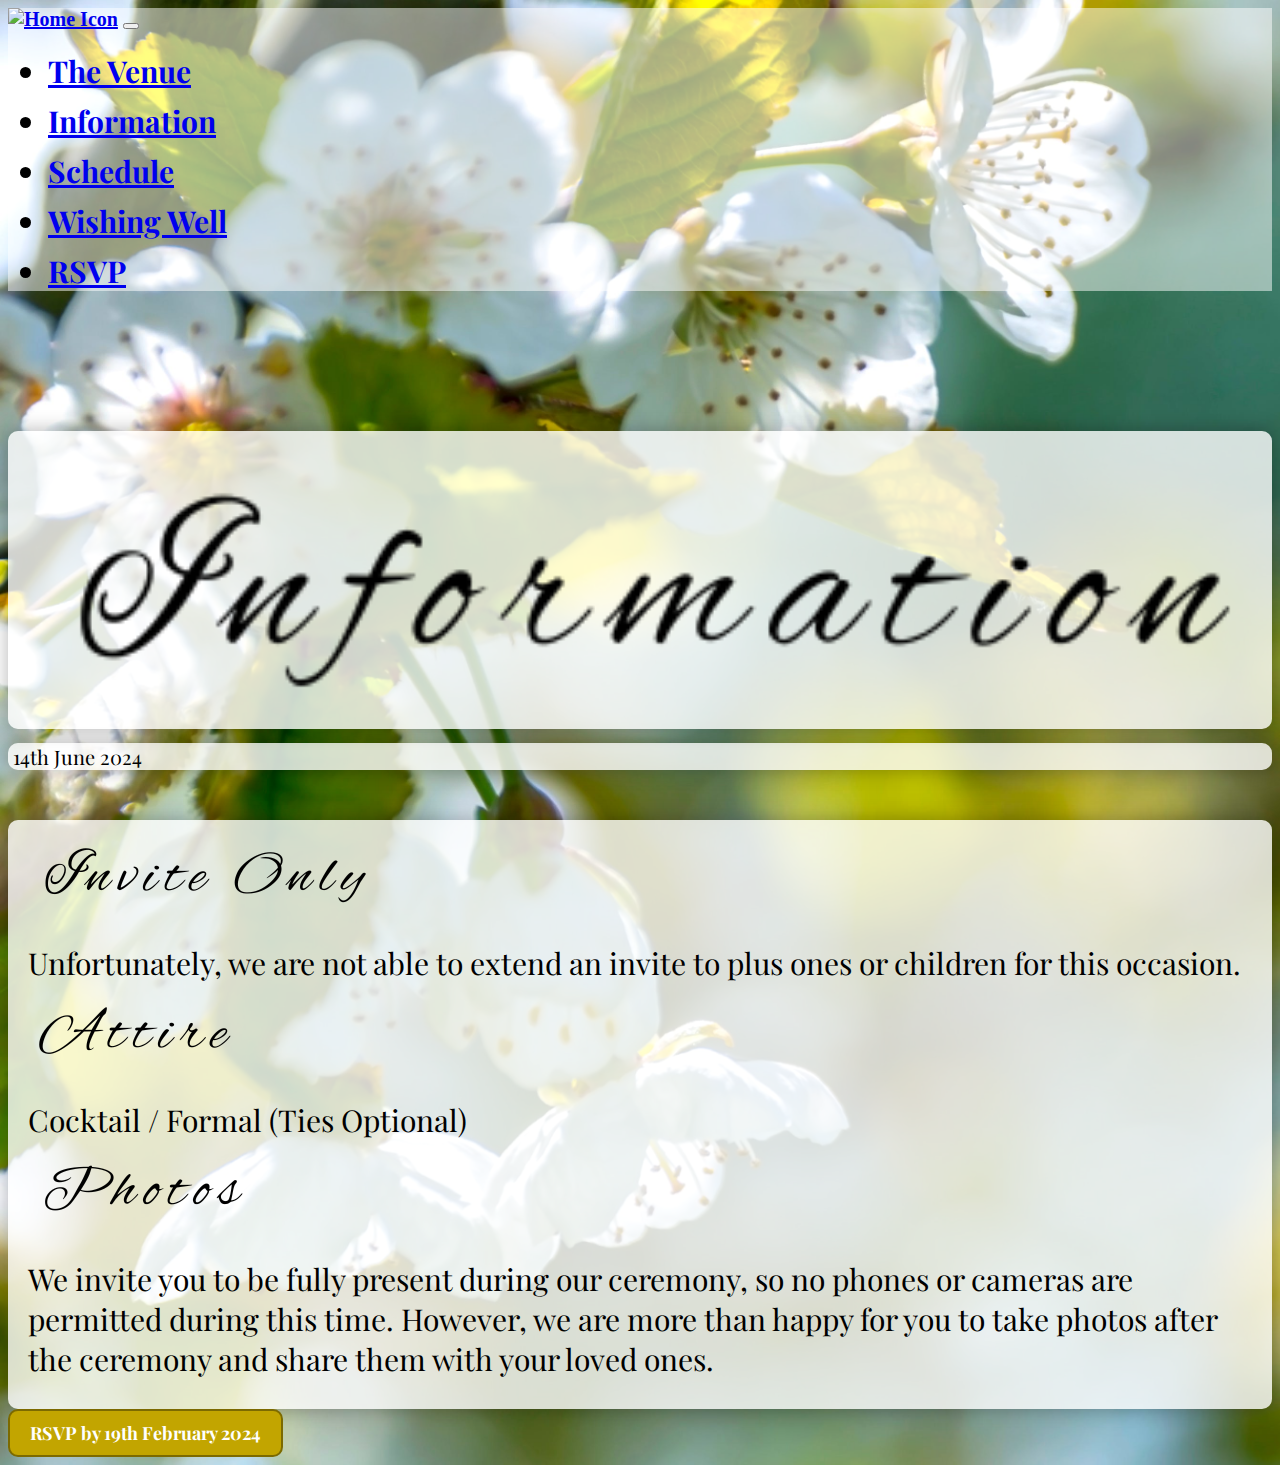
==== information.html @ cf3a25c7 "add information.html with three containers with their own logos, a header, date underneath and style" ====
<!DOCTYPE html>
<html lang="en">

<head>
    <meta charset="UTF-8">
    <meta name="viewport" content="width=device-width, initial-scale=1.0">
    <title>Kathleen & Adam's Wedding</title>
    <!-- Bootstrap CSS -->
    <link href="https://cdn.jsdelivr.net/npm/bootstrap@5.3.1/dist/css/bootstrap.min.css" rel="stylesheet"
        integrity="sha384-4bw+/aepP/YC94hEpVNVgiZdgIC5+VKNBQNGCHeKRQN+PtmoHDEXuppvnDJzQIu9" crossorigin="anonymous" />
    <link rel="stylesheet" href="https://maxcdn.bootstrapcdn.com/font-awesome/4.7.0/css/font-awesome.min.css"
        type="text/css">
    <link rel="preconnect" href="https://fonts.googleapis.com">
    <link rel="preconnect" href="https://fonts.gstatic.com" crossorigin>
    <link
        href="https://fonts.googleapis.com/css2?family=Lato:ital@1&family=Playfair+Display:ital,wght@1,500&display=swap"
        rel="stylesheet">
    <link rel="stylesheet" href="assets/css/style.css">
</head>

<body class="information-background">
    <nav class="navbar navbar-expand-lg navbar-light fixed-top">
        <a class="navbar-brand" href="index.html"><img src="assets/images/home_logo.png" alt="Home Icon" width="250"
                height="75"></a>
        <button class="navbar-toggler" type="button" data-toggle="collapse" data-target="#navbarNav"
            aria-controls="navbarNav" aria-expanded="false" aria-label="Toggle navigation">
            <span class="navbar-toggler-icon"></span>
        </button>
        <div class="collapse navbar-collapse" id="navbarNav">
            <ul class="navbar-nav ms-auto">
                <li class="nav-item">
                    <a class="nav-link" href="venue.html">The Venue</a>
                </li>
                <li class="nav-item">
                    <a class="nav-link" href="information.html">Information</a>
                </li>
                <li class="nav-item">
                    <a class="nav-link" href="#">Schedule</a>
                </li>
                <li class="nav-item">
                    <a class="nav-link" href="#">Wishing Well</a>
                </li>
                <li class="nav-item">
                    <a class="nav-link" href="#">RSVP</a>
                </li>
            </ul>
        </div>
    </nav>
    <div class="container d-flex flex-column align-items-center justify-content-center">
        <!-- Logo Section -->
        <div class="text-center">
            <img class="information-logo" src="assets/images/information-logo.png" alt="information logo">
        </div>
        <div class="text-center date">
            <p>14th June 2024</p>
        </div>
    </div>
    <div class="container mt-5 information">
        <div class="row text-center">
            <!-- First container -->
            <div class="col-md-4 information-container">
                <img src="assets/images/invite-only-logo.png" alt="invite only" class="img-fluid mb-3">
                <p>Unfortunately, we are not able to extend an invite to plus ones or children for this occasion.</p>
            </div>

            <!-- Second container -->
            <div class="col-md-4 information-container">
                <img src="assets/images/attire-logo.png" alt="attire" class="img-fluid mb-3">
                <p>Cocktail / Formal (Ties Optional)</p>
            </div>

            <!-- Third container -->
            <div class="col-md-4 information-container">
                <img src="assets/images/photos-logo.png" alt="photos logo" class="img-fluid mb-3">
                <p>We invite you to be fully present during our ceremony, so no phones or cameras are permitted during
                    this time.
                    However, we are more than happy for you to take photos after the ceremony and share them with your
                    loved
                    ones.</p>
            </div>
        </div>
    </div>

    <footer class="footer mt-auto py-3">
        <div class="container text-center">
            <button href="#" class="rsvp-btn">RSVP by 19th February 2024</button>
        </div>
    </footer>

</body>

</html>
---- assets/css/style.css ----
body {
    color: #fff;
}

body.index {
    background-image: url('/assets/images/background.jpg');
    background-size: cover;
    background-repeat: no-repeat;
}

body.venue {
    background-image: url('/assets/images/ashes.png');
    background-size: cover;
    background-repeat: no-repeat;
}

body.information-background {
    background-image: url('/assets/images/information-background.jpg');
    background-size: cover;
    background-repeat: no-repeat;
}

.navbar {
    background-color: rgba(255, 255, 255, 0.5);
    font-weight: bold;
    font-size: 20px;
    /* Semi-transparent white background for navbar */
}

.nav-link:hover {
    color: rgb(194, 165, 0);
}

.rsvp-btn {
    font-family: 'Playfair Display', sans-serif;
    display: inline-block;
    padding: 10px 20px;
    font-size: 18px;
    font-weight: bold;
    text-align: center;
    text-decoration: none;
    background-color: rgb(194, 165, 0);
    border: 2px solid rgb(124, 106, 0);
    color: #fff;
    cursor: pointer;
    transition: background-color 0.3s, color 0.3s;
    border-radius: 10px;
}

.rsvp-btn:hover {
    color: rgb(194, 165, 0);
    background-color: black;
    border: 2px solid rgb(194, 165, 0);
    border-radius: 10px;
}

/* index page */
.header_logo {
    width: 100%;
}

.gold-text {
    color: rgb(194, 165, 0);
    text-shadow: 2px 2px 4px rgba(255, 255, 255, 0.5);
}

.fancy-countdown {
    font-family: 'Playfair Display', sans-serif;
    font-size: 35px;
    letter-spacing: 3px;
}

/* venue page */

.venue_logo {
    width: 100%;
    margin-top: 120px;
}

.information {
    background-color: rgba(255, 255, 255, 0.8);
    padding: 20px; 
    margin-top: 50px; 
    border-radius: 10px; 
    box-shadow: 0 0 20px rgba(0, 0, 0, 0.3); 
}

.information p, li{
    font-family: 'Playfair Display', sans-serif;
    font-size: 30px;
    color: black;
    margin-bottom: 10px;
}

.hotel-btn {
    font-family: 'Playfair Display', sans-serif;
    display: inline-block;
    padding: 10px 20px;
    font-size: 18px;
    font-weight: bold;
    text-align: center;
    text-decoration: none;
    background-color: rgb(194, 165, 0);
    border: 2px solid rgb(124, 106, 0);
    color: #fff;
    cursor: pointer;
    transition: background-color 0.3s, color 0.3s;
    border-radius: 10px;
}

.hotel-btn:hover {
    color: rgb(194, 165, 0);
    background-color: black;
    border: 2px solid rgb(194, 165, 0);
    border-radius: 10px;
}

/* Information page */

.information-logo {
    width: 100%;
    margin-top: 120px;
    background-color: rgba(255, 255, 255, 0.8);
    border-radius: 10px; 
    box-shadow: 0 0 20px rgba(0, 0, 0, 0.3); 
}

.date p {
    font-family: 'Playfair Display', sans-serif;
    font-size: 20px;
    margin-top: 10px;
    margin-bottom: 0px;
    padding-left: 5px;
    padding-right: 5px;
    background-color: rgba(255, 255, 255, 0.8);
    border-radius: 10px; 
    box-shadow: 0 0 20px rgba(0, 0, 0, 0.3);
    color: black;
}
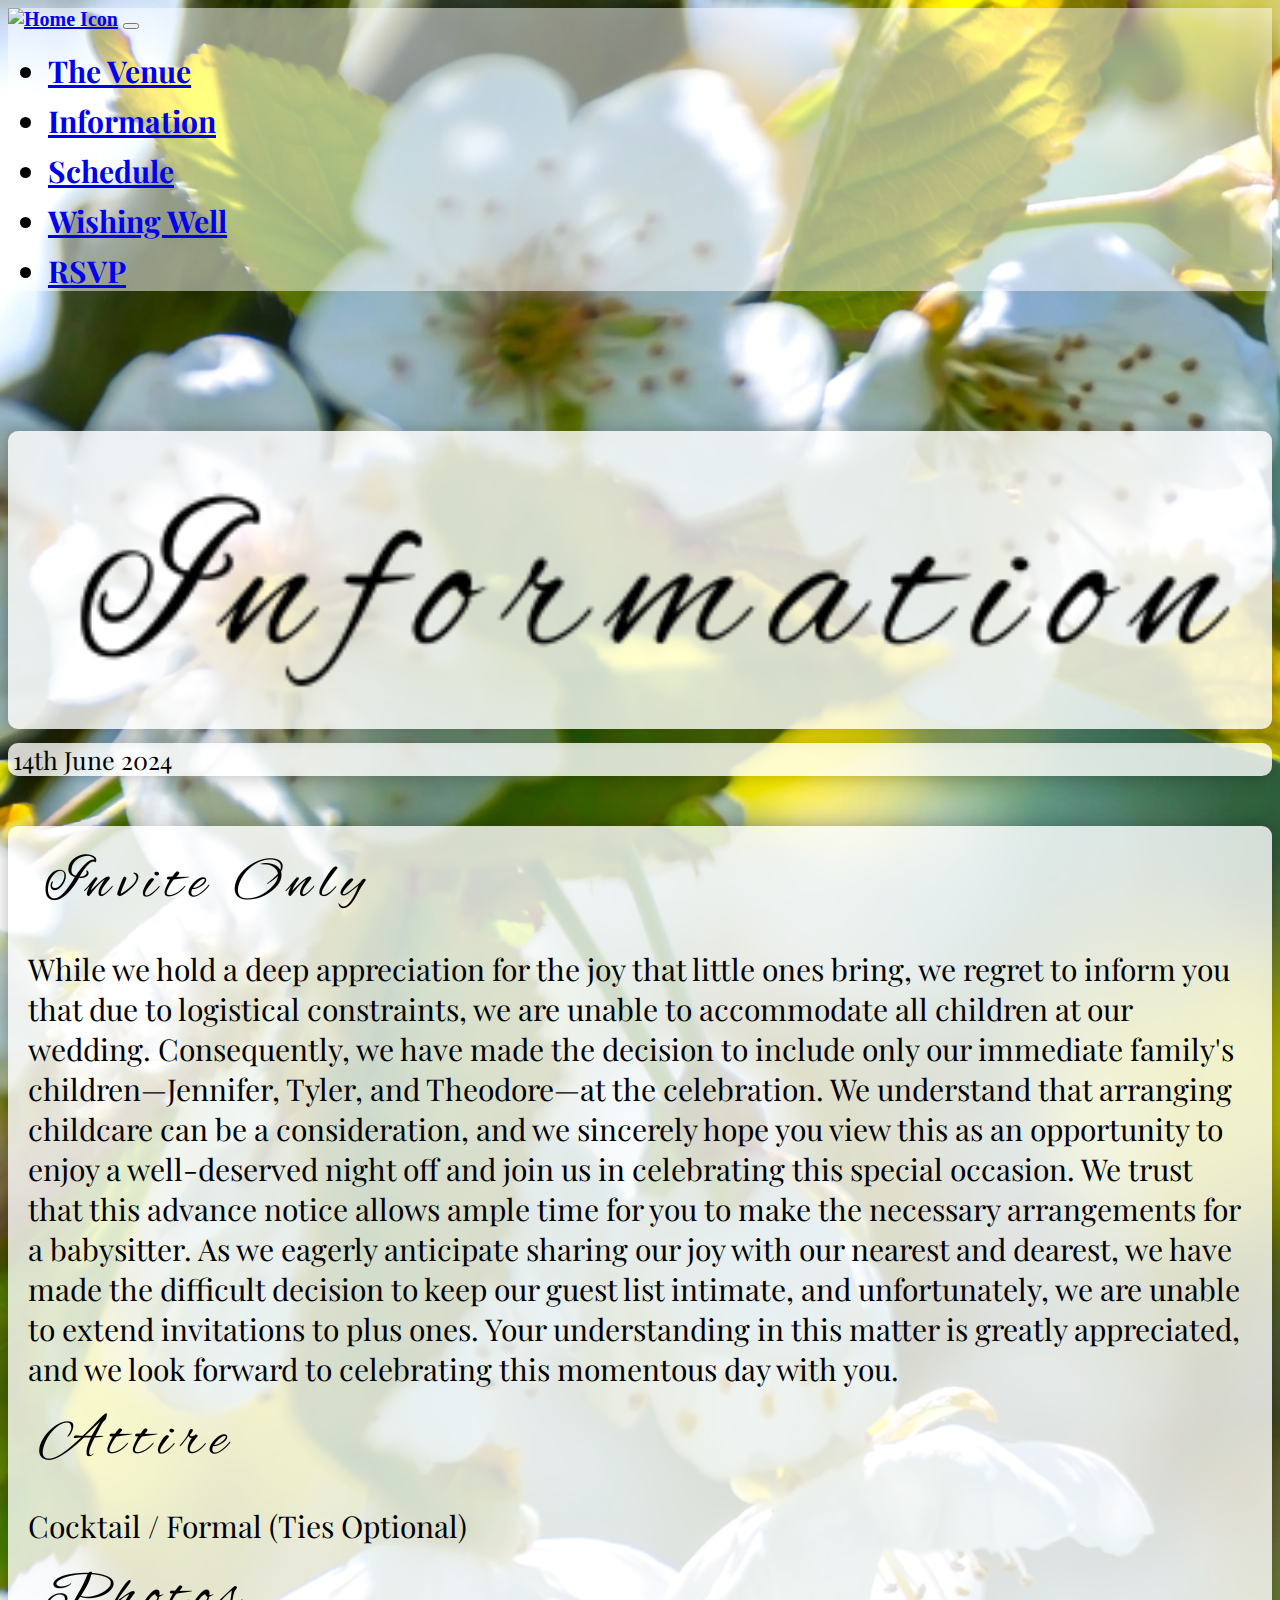
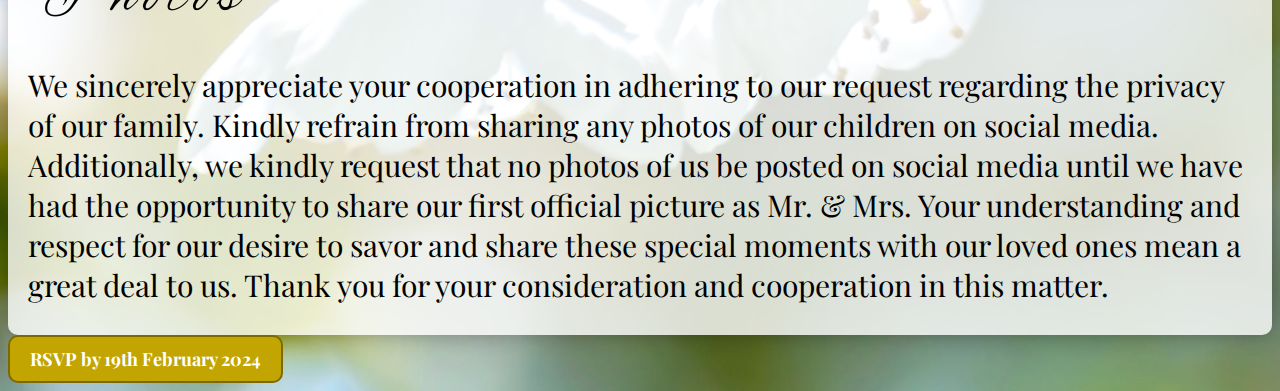
==== commit d305aa27: "add new text to information.html" ====
--- a/information.html
+++ b/information.html
@@ -35,13 +35,13 @@
                     <a class="nav-link" href="information.html">Information</a>
                 </li>
                 <li class="nav-item">
-                    <a class="nav-link" href="#">Schedule</a>
+                    <a class="nav-link" href="schedule.html">Schedule</a>
                 </li>
                 <li class="nav-item">
-                    <a class="nav-link" href="#">Wishing Well</a>
+                    <a class="nav-link" href="wishing-well.html">Wishing Well</a>
                 </li>
                 <li class="nav-item">
-                    <a class="nav-link" href="#">RSVP</a>
+                    <a class="nav-link" href="rsvp.html">RSVP</a>
                 </li>
             </ul>
         </div>
@@ -60,7 +60,22 @@
             <!-- First container -->
             <div class="col-md-4 information-container">
                 <img src="assets/images/invite-only-logo.png" alt="invite only" class="img-fluid mb-3">
-                <p>Unfortunately, we are not able to extend an invite to plus ones or children for this occasion.</p>
+                <p>While we hold a deep appreciation for the joy that little ones bring, we regret to inform you that
+                    due to logistical constraints, we are unable to accommodate all children at our wedding.
+                    Consequently, we have made the decision to include only our immediate family's children—Jennifer,
+                    Tyler, and Theodore—at the celebration.
+
+                    We understand that arranging childcare can be a consideration, and we sincerely hope you view this
+                    as an opportunity to enjoy a well-deserved night off and join us in celebrating this special
+                    occasion. We trust that this advance notice allows ample time for you to make the necessary
+                    arrangements for a babysitter.
+
+                    As we eagerly anticipate sharing our joy with our nearest and dearest, we have made the difficult
+                    decision to keep our guest list intimate, and unfortunately, we are unable to extend invitations to
+                    plus ones.
+
+                    Your understanding in this matter is greatly appreciated, and we look forward to celebrating this
+                    momentous day with you.</p>
             </div>
 
             <!-- Second container -->
@@ -72,18 +87,21 @@
             <!-- Third container -->
             <div class="col-md-4 information-container">
                 <img src="assets/images/photos-logo.png" alt="photos logo" class="img-fluid mb-3">
-                <p>We invite you to be fully present during our ceremony, so no phones or cameras are permitted during
-                    this time.
-                    However, we are more than happy for you to take photos after the ceremony and share them with your
-                    loved
-                    ones.</p>
+                <p>We sincerely appreciate your cooperation in adhering to our request regarding the privacy of our
+                    family. Kindly refrain from sharing any photos of our children on social media. Additionally, we
+                    kindly request that no photos of us be posted on social media until we have had the opportunity to
+                    share our first official picture as Mr. & Mrs.
+
+                    Your understanding and respect for our desire to savor and share these special moments with our
+                    loved ones mean a great deal to us. Thank you for your consideration and cooperation in this matter.
+                </p>
             </div>
         </div>
     </div>
 
     <footer class="footer mt-auto py-3">
         <div class="container text-center">
-            <button href="#" class="rsvp-btn">RSVP by 19th February 2024</button>
+            <button href="rsvp.html" class="rsvp-btn">RSVP by 19th February 2024</button>
         </div>
     </footer>
 
--- a/assets/css/style.css
+++ b/assets/css/style.css
@@ -16,6 +16,24 @@
 
 body.information-background {
     background-image: url('/assets/images/information-background.jpg');
+    background-size: cover;
+    background-repeat: no-repeat;
+}
+
+body.schedule {
+    background-image: url('/assets/images/schedule-background.jpg');
+    background-size: 100% auto;
+    background-repeat: no-repeat;
+}
+
+body.wishing-well {
+    background-image: url('/assets/images/wishing-well-background.jpg');
+    background-size: cover;
+    background-repeat: no-repeat;
+}
+
+body.rsvp {
+    background-image: url('/assets/images/rsvp-background.jpg');
     background-size: cover;
     background-repeat: no-repeat;
 }
@@ -79,13 +97,14 @@
 
 .information {
     background-color: rgba(255, 255, 255, 0.8);
-    padding: 20px; 
-    margin-top: 50px; 
-    border-radius: 10px; 
-    box-shadow: 0 0 20px rgba(0, 0, 0, 0.3); 
-}
-
-.information p, li{
+    padding: 20px;
+    margin-top: 50px;
+    border-radius: 10px;
+    box-shadow: 0 0 20px rgba(0, 0, 0, 0.3);
+}
+
+.information p,
+li {
     font-family: 'Playfair Display', sans-serif;
     font-size: 30px;
     color: black;
@@ -121,19 +140,118 @@
     width: 100%;
     margin-top: 120px;
     background-color: rgba(255, 255, 255, 0.8);
-    border-radius: 10px; 
-    box-shadow: 0 0 20px rgba(0, 0, 0, 0.3); 
+    border-radius: 10px;
+    box-shadow: 0 0 20px rgba(0, 0, 0, 0.3);
 }
 
 .date p {
     font-family: 'Playfair Display', sans-serif;
-    font-size: 20px;
+    font-size: 25px;
     margin-top: 10px;
     margin-bottom: 0px;
     padding-left: 5px;
     padding-right: 5px;
     background-color: rgba(255, 255, 255, 0.8);
-    border-radius: 10px; 
+    border-radius: 10px;
     box-shadow: 0 0 20px rgba(0, 0, 0, 0.3);
     color: black;
+}
+
+/* schedule */
+
+.schedule-timeline {
+    width: 100%;
+    margin-top: 130px;
+}
+
+/* wishing well */
+
+.wishing-logo {
+    width: 100%;
+    margin-top: 120px;
+}
+
+/* RSVP */
+
+.rsvp-logo {
+    width: 100%;
+    margin-top: 100px;
+}
+
+.rsvp-date p {
+    font-family: 'Playfair Display', sans-serif;
+    color: black;
+    font-size: 25px;
+}
+
+.form {
+    color: black;
+    font-family: 'Playfair Display', sans-serif;
+    font-size: 25px;
+}
+
+.line-logo {
+    max-width: 100%;
+    display: block;
+    margin: auto;
+}
+
+.form-check-input {
+    border-color: black;
+}
+
+.form-check-input:checked {
+    background-color: rgb(194, 165, 0);
+    border-color: rgb(124, 106, 0);
+    box-shadow: 0 0 0 0.2rem rgba(194, 165, 0, 0.25);
+}
+
+.overlay {
+    display: none;
+    position: fixed;
+    top: 0;
+    left: 0;
+    width: 100%;
+    height: 100%;
+    background: rgba(0, 0, 0, 0.5);
+    justify-content: center;
+    align-items: center;
+    z-index: 1000;
+}
+
+.overlay .alert {
+    display: none;
+    font-family: 'Playfair Display', sans-serif;
+    background: #fff;
+    color: black;
+    padding: 20px;
+    border-radius: 8px;
+    font-size: 20px;
+    text-align: center;
+    font-weight: bold;
+}
+
+.success-container {
+    position: fixed;
+    top: 50%;
+    left: 50%;
+    transform: translate(-50%, -50%);
+    padding: 20px;
+    background-image: url('/assets/images/wishing-well-background.jpg');
+    background-size: cover;
+    background-repeat: no-repeat;
+    font-family: 'Playfair Display', sans-serif;
+    font-size: 20px;
+    font-weight: bold;
+    color: black;
+    text-align: center;
+    border-radius: 10px;
+}
+
+.success-container p {
+    background-color: rgba(255, 255, 255, 0.8);
+}
+
+.success-container button {
+    margin-top: 10px;
 }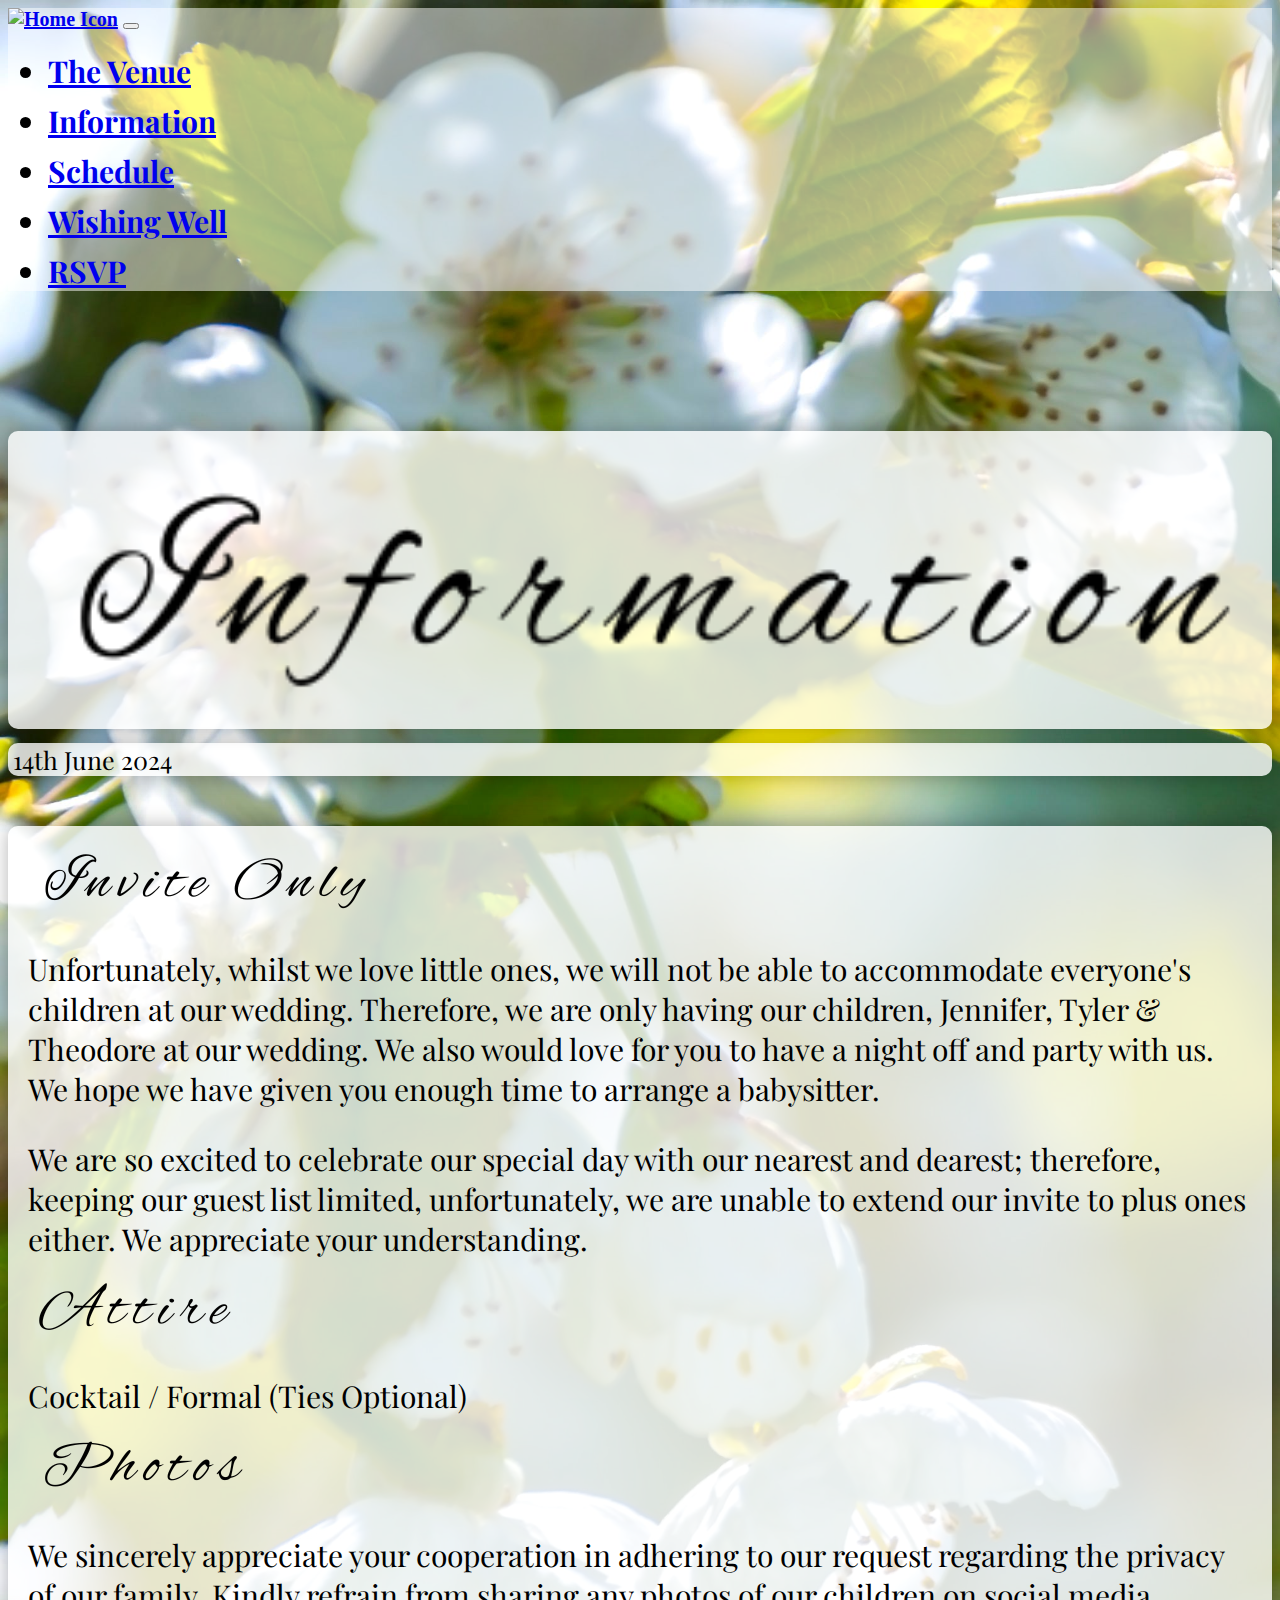
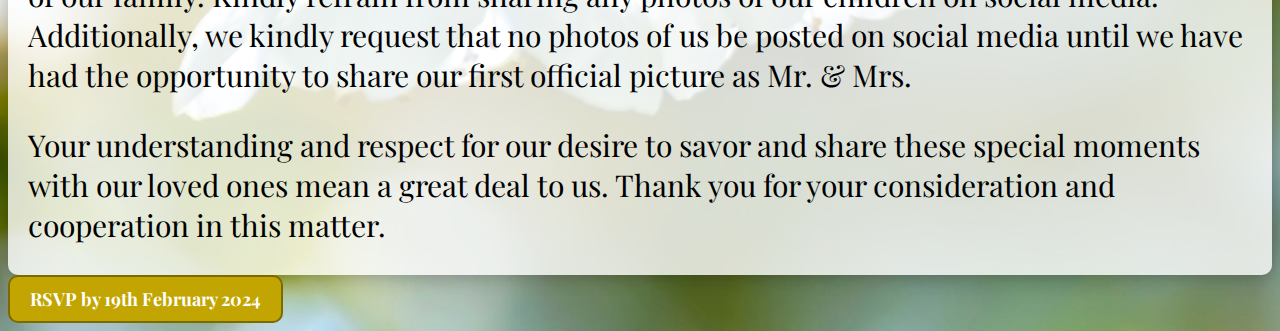
==== commit 19d00f83: "change text in information.html and restructure the paragraphs" ====
--- a/information.html
+++ b/information.html
@@ -58,42 +58,43 @@
     <div class="container mt-5 information">
         <div class="row text-center">
             <!-- First container -->
-            <div class="col-md-4 information-container">
+            <div class="information-container">
                 <img src="assets/images/invite-only-logo.png" alt="invite only" class="img-fluid mb-3">
-                <p>While we hold a deep appreciation for the joy that little ones bring, we regret to inform you that
-                    due to logistical constraints, we are unable to accommodate all children at our wedding.
-                    Consequently, we have made the decision to include only our immediate family's children—Jennifer,
-                    Tyler, and Theodore—at the celebration.
-
-                    We understand that arranging childcare can be a consideration, and we sincerely hope you view this
-                    as an opportunity to enjoy a well-deserved night off and join us in celebrating this special
-                    occasion. We trust that this advance notice allows ample time for you to make the necessary
-                    arrangements for a babysitter.
-
-                    As we eagerly anticipate sharing our joy with our nearest and dearest, we have made the difficult
-                    decision to keep our guest list intimate, and unfortunately, we are unable to extend invitations to
-                    plus ones.
-
-                    Your understanding in this matter is greatly appreciated, and we look forward to celebrating this
-                    momentous day with you.</p>
+                <p>
+                    Unfortunately, whilst we love little ones, we will not be able to accommodate everyone's children at
+                    our wedding.
+                    Therefore, we are only having our children, Jennifer, Tyler & Theodore at our wedding. We also would
+                    love for you to
+                    have a night off and party with us. We hope we have given you enough time to arrange a babysitter.
+                </p>
+                <p>
+                    We are so excited to celebrate our special day with our nearest and dearest; therefore, keeping our
+                    guest list limited,
+                    unfortunately, we are unable to extend our invite to plus ones either. We appreciate your
+                    understanding.
+                </p>
             </div>
 
             <!-- Second container -->
-            <div class="col-md-4 information-container">
+            <div class="information-container">
                 <img src="assets/images/attire-logo.png" alt="attire" class="img-fluid mb-3">
                 <p>Cocktail / Formal (Ties Optional)</p>
             </div>
 
             <!-- Third container -->
-            <div class="col-md-4 information-container">
+            <div class="information-container">
                 <img src="assets/images/photos-logo.png" alt="photos logo" class="img-fluid mb-3">
-                <p>We sincerely appreciate your cooperation in adhering to our request regarding the privacy of our
-                    family. Kindly refrain from sharing any photos of our children on social media. Additionally, we
-                    kindly request that no photos of us be posted on social media until we have had the opportunity to
-                    share our first official picture as Mr. & Mrs.
-
+                <p>
+                    We sincerely appreciate your cooperation in adhering to our request regarding the privacy of our
+                    family. Kindly refrain
+                    from sharing any photos of our children on social media. Additionally, we kindly request that no
+                    photos of us be posted
+                    on social media until we have had the opportunity to share our first official picture as Mr. & Mrs.
+                </p>
+                <p>
                     Your understanding and respect for our desire to savor and share these special moments with our
-                    loved ones mean a great deal to us. Thank you for your consideration and cooperation in this matter.
+                    loved ones mean a great
+                    deal to us. Thank you for your consideration and cooperation in this matter.
                 </p>
             </div>
         </div>
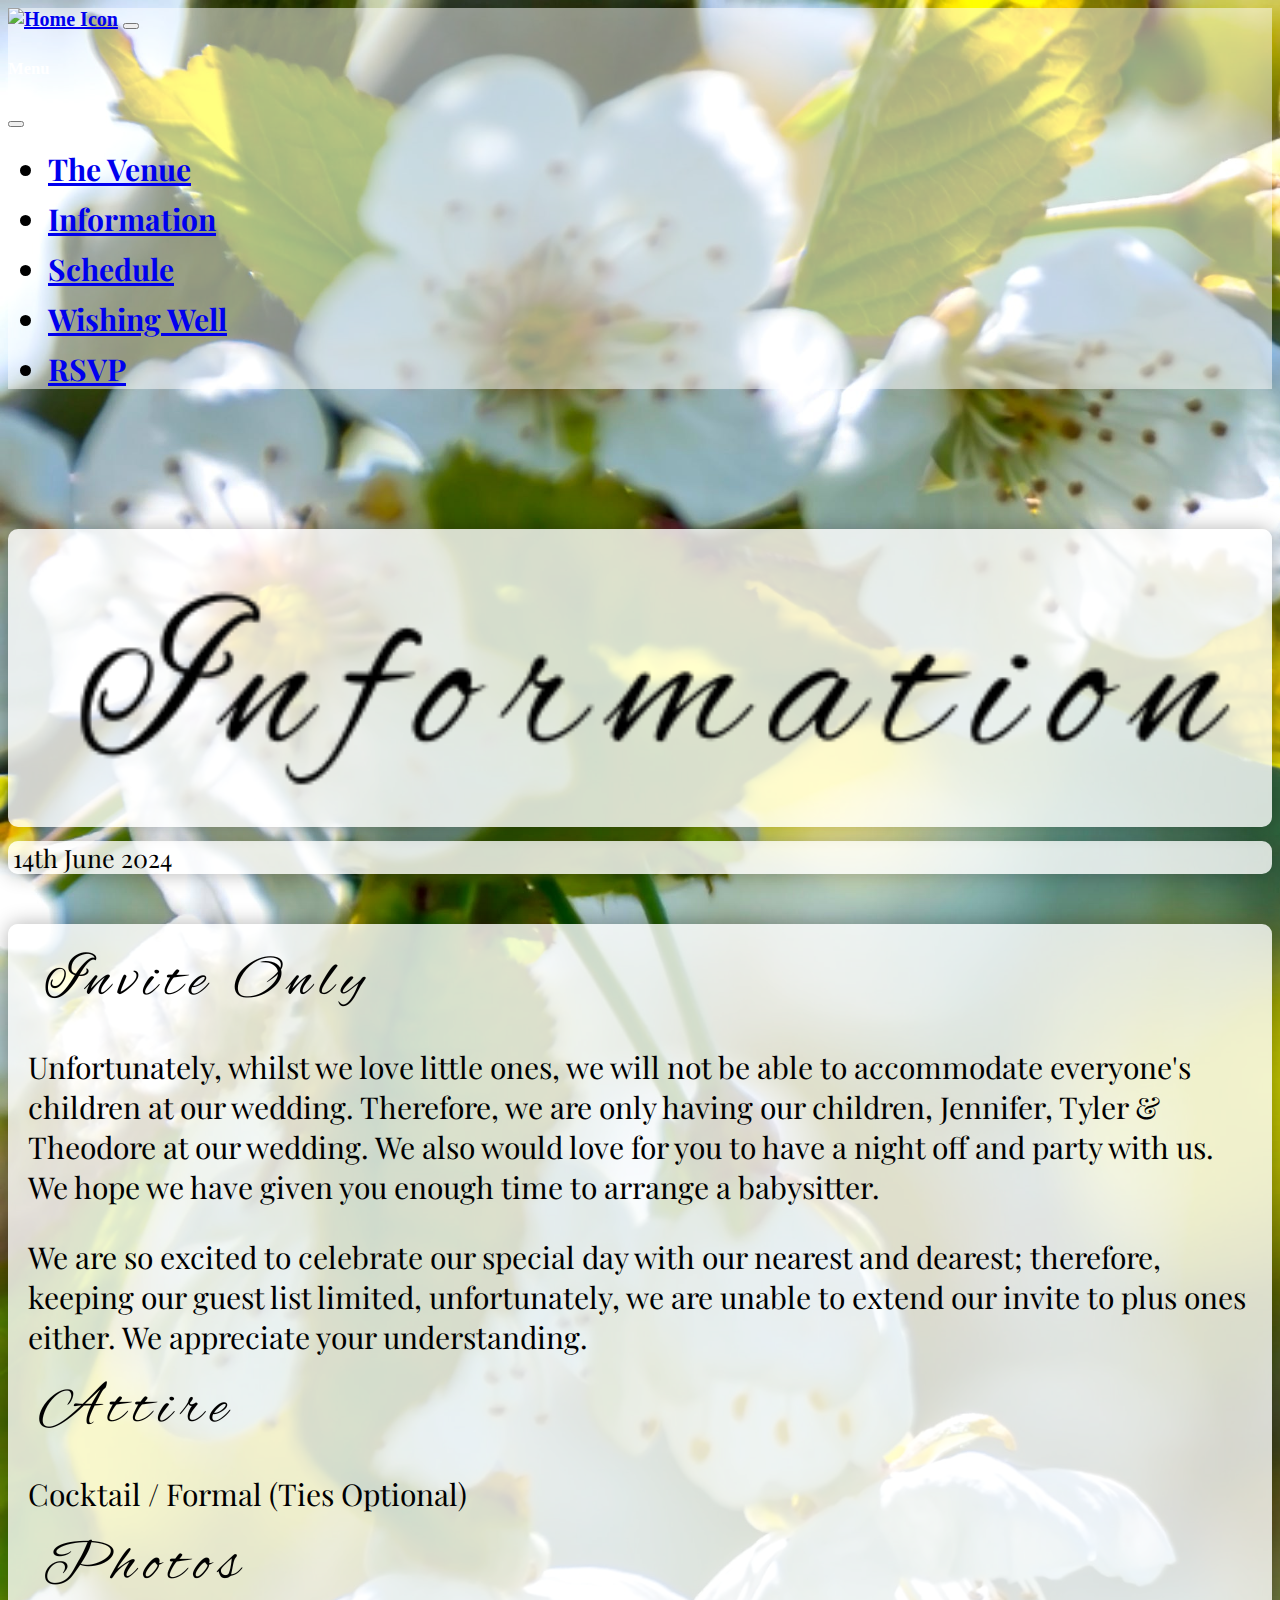
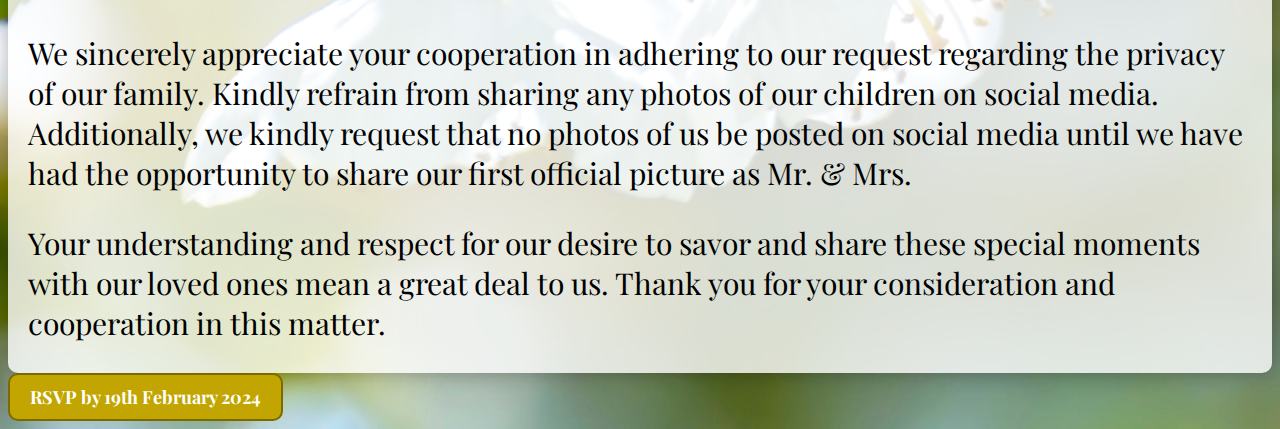
==== commit 9f7e6b7f: "fix nav bar colapse by adding in bootstrap js and change to colapse boostrap for nav bar" ====
--- a/information.html
+++ b/information.html
@@ -20,30 +20,40 @@
 
 <body class="information-background">
     <nav class="navbar navbar-expand-lg navbar-light fixed-top">
-        <a class="navbar-brand" href="index.html"><img src="assets/images/home_logo.png" alt="Home Icon" width="250"
-                height="75"></a>
-        <button class="navbar-toggler" type="button" data-toggle="collapse" data-target="#navbarNav"
-            aria-controls="navbarNav" aria-expanded="false" aria-label="Toggle navigation">
-            <span class="navbar-toggler-icon"></span>
-        </button>
-        <div class="collapse navbar-collapse" id="navbarNav">
-            <ul class="navbar-nav ms-auto">
-                <li class="nav-item">
-                    <a class="nav-link" href="venue.html">The Venue</a>
-                </li>
-                <li class="nav-item">
-                    <a class="nav-link" href="information.html">Information</a>
-                </li>
-                <li class="nav-item">
-                    <a class="nav-link" href="schedule.html">Schedule</a>
-                </li>
-                <li class="nav-item">
-                    <a class="nav-link" href="wishing-well.html">Wishing Well</a>
-                </li>
-                <li class="nav-item">
-                    <a class="nav-link" href="rsvp.html">RSVP</a>
-                </li>
-            </ul>
+        <div class="container-fluid">
+            <a class="navbar-brand" href="index.html"><img src="assets/images/home_logo.png" alt="Home Icon" width="250"
+                    height="75"></a>
+            <button class="navbar-toggler" type="button" data-bs-toggle="offcanvas" data-bs-target="#navbarOffcanvas"
+                aria-controls="navbarOffcanvas" aria-label="Toggle navigation">
+                <span class="navbar-toggler-icon"></span>
+            </button>
+            <div class="offcanvas offcanvas-end" tabindex="-1" id="navbarOffcanvas"
+                aria-labelledby="navbarOffcanvasLabel">
+                <!-- Your offcanvas content goes here -->
+                <div class="offcanvas-header">
+                    <h5 class="offcanvas-title" id="navbarOffcanvasLabel">Menu</h5>
+                    <button type="button" class="btn-close" data-bs-dismiss="offcanvas" aria-label="Close"></button>
+                </div>
+                <div class="offcanvas-body">
+                    <ul class="navbar-nav ms-auto">
+                        <li class="nav-item">
+                            <a class="nav-link" href="venue.html">The Venue</a>
+                        </li>
+                        <li class="nav-item">
+                            <a class="nav-link" href="information.html">Information</a>
+                        </li>
+                        <li class="nav-item">
+                            <a class="nav-link" href="schedule.html">Schedule</a>
+                        </li>
+                        <li class="nav-item">
+                            <a class="nav-link" href="wishing-well.html">Wishing Well</a>
+                        </li>
+                        <li class="nav-item">
+                            <a class="nav-link" href="rsvp.html">RSVP</a>
+                        </li>
+                    </ul>
+                </div>
+            </div>
         </div>
     </nav>
     <div class="container d-flex flex-column align-items-center justify-content-center">
@@ -105,7 +115,9 @@
             <button href="rsvp.html" class="rsvp-btn">RSVP by 19th February 2024</button>
         </div>
     </footer>
-
+    <script src="https://cdn.jsdelivr.net/npm/bootstrap@5.3.1/dist/js/bootstrap.bundle.min.js"
+        integrity="sha384-HwwvtgBNo3bZJJLYd8oVXjrBZt8cqVSpeBNS5n7C8IVInixGAoxmnlMuBnhbgrkm" crossorigin="anonymous">
+    </script>
 </body>
 
 </html>--- a/assets/css/style.css
+++ b/assets/css/style.css
@@ -184,6 +184,12 @@
     font-size: 25px;
 }
 
+.vegetables p {
+    font-family: 'Playfair Display', sans-serif;
+    color: black;
+    font-size: 15px;
+}
+
 .form {
     color: black;
     font-family: 'Playfair Display', sans-serif;
@@ -237,7 +243,7 @@
     left: 50%;
     transform: translate(-50%, -50%);
     padding: 20px;
-    background-image: url('/assets/images/wishing-well-background.jpg');
+    background-image: url('/assets/images/rsvp-background.jpg');
     background-size: cover;
     background-repeat: no-repeat;
     font-family: 'Playfair Display', sans-serif;
@@ -250,8 +256,34 @@
 
 .success-container p {
     background-color: rgba(255, 255, 255, 0.8);
+    padding-left: 5px;
+    padding-right: 5px;
+    border-radius: 10px;
 }
 
 .success-container button {
     margin-top: 10px;
+}
+
+.contact {
+    margin-top: 5px;
+}
+
+.contact p {
+    font-family: 'Lato', sans-serif;
+    font-size: 15px;
+    color: black;
+    padding-left: 5px;
+    padding-right: 5px;
+    background-color: rgba(255, 255, 255, 0.8);
+    border-radius: 10px;
+    box-shadow: 0 0 20px rgba(0, 0, 0, 0.3);
+}
+
+/* media queries */
+
+@media(max-width: 480px) {
+    .navbar-brand img{
+        width: 80%;
+    }
 }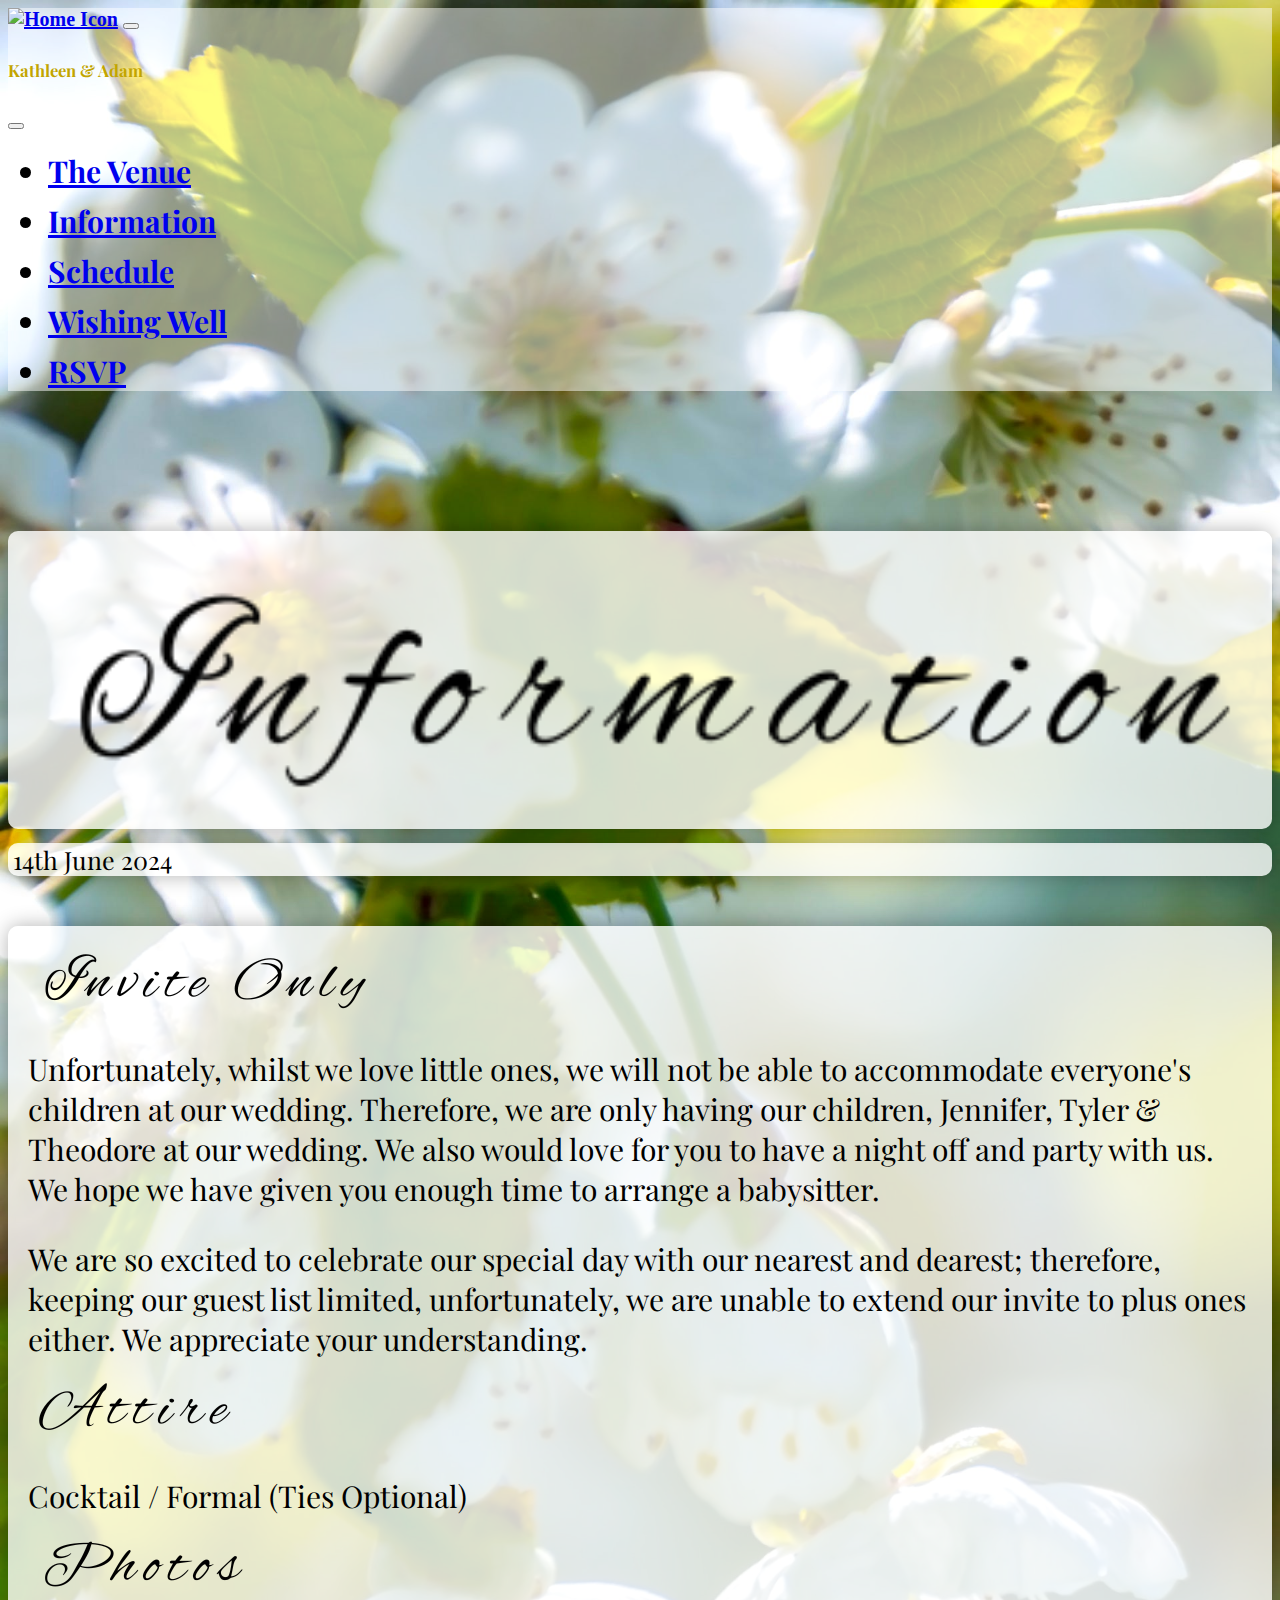
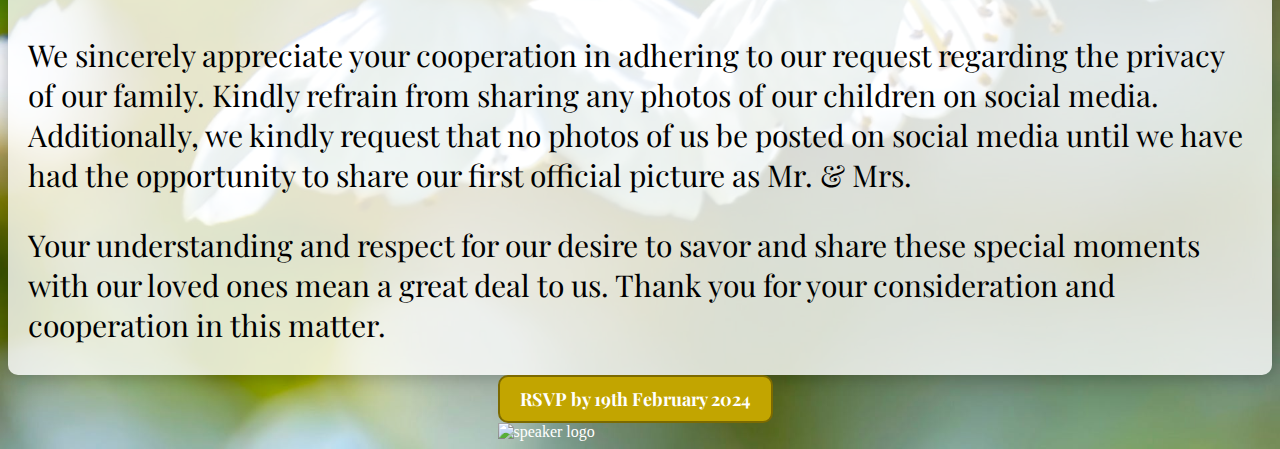
==== commit 7ffe4104: "change position of the speaker button to the bottom of the screen" ====
--- a/information.html
+++ b/information.html
@@ -16,6 +16,34 @@
         href="https://fonts.googleapis.com/css2?family=Lato:ital@1&family=Playfair+Display:ital,wght@1,500&display=swap"
         rel="stylesheet">
     <link rel="stylesheet" href="assets/css/style.css">
+    <script>
+        document.addEventListener("visibilitychange", function () {
+            if (document.hidden) {
+                // Page is hidden, pause the music
+                pauseMusic();
+            } else {
+                // Page is visible, resume the music
+                playMusic();
+            }
+        });
+
+        function playMusic() {
+            var audio = document.getElementById('backgroundMusic');
+            if (audio.paused) {
+                audio.play();
+            }
+        }
+
+        function pauseMusic() {
+            var audio = document.getElementById('backgroundMusic');
+            if (!audio.paused) {
+                audio.pause();
+            }
+        }
+
+        // Set initial volume
+        document.getElementById('backgroundMusic').volume = 0.5;
+    </script>
 </head>
 
 <body class="information-background">
@@ -31,7 +59,7 @@
                 aria-labelledby="navbarOffcanvasLabel">
                 <!-- Your offcanvas content goes here -->
                 <div class="offcanvas-header">
-                    <h5 class="offcanvas-title" id="navbarOffcanvasLabel">Menu</h5>
+                    <h5 class="offcanvas-title" id="navbarOffcanvasLabel">Kathleen & Adam</h5>
                     <button type="button" class="btn-close" data-bs-dismiss="offcanvas" aria-label="Close"></button>
                 </div>
                 <div class="offcanvas-body">
@@ -65,7 +93,7 @@
             <p>14th June 2024</p>
         </div>
     </div>
-    <div class="container mt-5 information">
+    <div class="container mt-5 information info-container">
         <div class="row text-center">
             <!-- First container -->
             <div class="information-container">
@@ -112,12 +140,43 @@
 
     <footer class="footer mt-auto py-3">
         <div class="container text-center">
-            <button href="rsvp.html" class="rsvp-btn">RSVP by 19th February 2024</button>
+            <a href="rsvp.html" class="rsvp-btn">RSVP by 19th February 2024</a>
+            <div id="speaker" onclick="toggleMusic()">
+                <img class="speaker-logo" src="assets/images/speaker.png" alt="speaker logo">
+            </div>
         </div>
     </footer>
+
+    <audio id="backgroundMusic" autoplay loop>
+        <source src="assets/audio/three.mp3" type="audio/mpeg">
+        Your browser does not support the audio tag.
+    </audio>
     <script src="https://cdn.jsdelivr.net/npm/bootstrap@5.3.1/dist/js/bootstrap.bundle.min.js"
         integrity="sha384-HwwvtgBNo3bZJJLYd8oVXjrBZt8cqVSpeBNS5n7C8IVInixGAoxmnlMuBnhbgrkm" crossorigin="anonymous">
     </script>
 </body>
+<script>
+    function toggleMusic() {
+        var audio = document.getElementById('backgroundMusic');
+
+        if (audio.paused) {
+            audio.play();
+        } else {
+            audio.pause();
+        }
+    }
+    document.getElementById('backgroundMusic').volume = 0.3;
+
+    // Add event listeners for burger icon and close button
+    document.querySelector('.navbar-toggler').addEventListener('click', function () {
+        // Burger icon clicked
+        document.getElementById('speaker').style.visibility = 'hidden';
+    });
+
+    document.querySelector('.btn-close').addEventListener('click', function () {
+        // Close button clicked
+        document.getElementById('speaker').style.visibility = 'visible';
+    });
+</script>
 
 </html>--- a/assets/css/style.css
+++ b/assets/css/style.css
@@ -3,39 +3,75 @@
 }
 
 body.index {
-    background-image: url('/assets/images/background.jpg');
+    background-image: url('../images/background.jpg');
     background-size: cover;
     background-repeat: no-repeat;
 }
 
 body.venue {
-    background-image: url('/assets/images/ashes.png');
+    background-image: url('../images/ashes.png');
     background-size: cover;
     background-repeat: no-repeat;
 }
 
 body.information-background {
-    background-image: url('/assets/images/information-background.jpg');
+    background-image: url('../images/information-background.jpg');
     background-size: cover;
     background-repeat: no-repeat;
 }
 
 body.schedule {
-    background-image: url('/assets/images/schedule-background.jpg');
-    background-size: 100% auto;
+    background-image: url('../images/schedule-background.jpg');
+    background-size: 100%, auto;
+    background-repeat: repeat;
+}
+
+body.schedule::before {
+    content: "";
+    position: fixed;
+    top: 0;
+    left: 0;
+    width: 100%;
+    height: 100%;
+    background: url('../images/schedule-background.jpg') repeat;
+    background-size: cover;
+    z-index: -1;
+}
+
+body.wishing-well {
+    background-image: url('../images/wishing-well-background.jpg');
+    background-size: cover;
     background-repeat: no-repeat;
 }
 
-body.wishing-well {
-    background-image: url('/assets/images/wishing-well-background.jpg');
-    background-size: cover;
-    background-repeat: no-repeat;
+body.wishing-well::before {
+    content: "";
+    position: fixed;
+    top: 0;
+    left: 0;
+    width: 100%;
+    height: 100%;
+    background: url('../images/wishing-well-background.jpg') repeat;
+    background-size: cover;
+    z-index: -1;
 }
 
 body.rsvp {
-    background-image: url('/assets/images/rsvp-background.jpg');
-    background-size: cover;
-    background-repeat: no-repeat;
+    background-image: url('../images/rsvp-background.jpg');
+    background-size: cover;
+    background-repeat: repeat;
+}
+
+body.rsvp::before {
+    content: "";
+    position: fixed;
+    top: 0;
+    left: 0;
+    width: 100%;
+    height: 100%;
+    background: url('../images/rsvp-background.jpg') repeat;
+    background-size: cover;
+    z-index: -1;
 }
 
 .navbar {
@@ -47,6 +83,18 @@
 
 .nav-link:hover {
     color: rgb(194, 165, 0);
+}
+
+.offcanvas-title {
+    font-family: 'Playfair Display', sans-serif;
+    color: rgb(194, 165, 0);
+}
+
+.footer {
+    display: flex;
+    flex-direction: row;
+    justify-content: center;
+    align-items: center;
 }
 
 .rsvp-btn {
@@ -63,6 +111,7 @@
     cursor: pointer;
     transition: background-color 0.3s, color 0.3s;
     border-radius: 10px;
+    margin-right: 10px;
 }
 
 .rsvp-btn:hover {
@@ -70,6 +119,10 @@
     background-color: black;
     border: 2px solid rgb(194, 165, 0);
     border-radius: 10px;
+}
+
+#speaker {
+    cursor: pointer;
 }
 
 /* index page */
@@ -225,7 +278,7 @@
     z-index: 1000;
 }
 
-.overlay .alert {
+.alert {
     display: none;
     font-family: 'Playfair Display', sans-serif;
     background: #fff;
@@ -243,7 +296,7 @@
     left: 50%;
     transform: translate(-50%, -50%);
     padding: 20px;
-    background-image: url('/assets/images/rsvp-background.jpg');
+    background-image: url('../images/rsvp-background.jpg');
     background-size: cover;
     background-repeat: no-repeat;
     font-family: 'Playfair Display', sans-serif;
@@ -282,8 +335,130 @@
 
 /* media queries */
 
+@media(max-width: 1200px) {
+    .information-container p {
+        font-size: 25px;
+    }
+}
+
+@media(max-width: 1050px) {
+    .nav-link {
+        font-size: 25px;
+
+    }
+}
+
+@media(max-width: 990px) {
+    .header_logo {
+        padding-left: 5px;
+        padding-right: 5px;
+        background-color: rgba(255, 255, 255, 0.5);
+        border-radius: 10px;
+    }
+
+    .information p,
+    .information li {
+        font-size: 20px;
+    }
+}
+
+@media(max-width: 775px) {
+
+    .schedule-timeline {
+        margin-top: 110px;
+        padding-left: 5px;
+        padding-right: 5px;
+        background-color: rgba(255, 255, 255, 0.5);
+        border-radius: 10px;
+    }
+
+    .rsvp-logo,
+    .rsvp-date {
+        padding-left: 5px;
+        padding-right: 5px;
+        background-color: rgba(255, 255, 255, 0.8);
+        border-radius: 10px;
+        box-shadow: 0 0 20px rgba(0, 0, 0, 0.3);
+    }
+
+    .rsvp-date p {
+        margin-bottom: 0px;
+    }
+
+    .rsvp-header {
+        margin-top: 5px;
+        margin-bottom: 5px;
+    }
+}
+
+@media(max-width: 575px) {
+
+    .venue-container,
+    .info-container,
+    .wishing-well-container,
+    .rsvp-container {
+        max-width: 85%;
+    }
+
+    .information p,
+    .information li {
+        font-size: 15px;
+    }
+
+    .alert {
+        max-width: 85%;
+    }
+
+    .rsvp-container label {
+        font-size: 15px;
+    }
+}
+
 @media(max-width: 480px) {
-    .navbar-brand img{
+    .navbar-brand img {
         width: 80%;
     }
+
+    .information p,
+    .information li {
+        font-size: 15px;
+    }
+
+    .hotel-btn {
+        padding: 7px 15px;
+        font-size: 12px;
+    }
+
+    .rsvp-btn {
+        padding: 7px 10px;
+        font-size: 12px;
+    }
+
+    .rsvp-date p {
+        font-size: 15px;
+    }
+
+    .alert p {
+        font-size: 15px;
+    }
+
+    .success-container p {
+        font-size: 15px;
+    }
+
+}
+
+@media(max-width: 395px) {
+    .header_logo {
+        margin-top: 135px;
+    }
+
+    .rsvp-btn {
+        margin-top: 10px;
+    }
+
+    .navbar-brand img {
+        width: 120px;
+        height: 50px;
+    }
 }